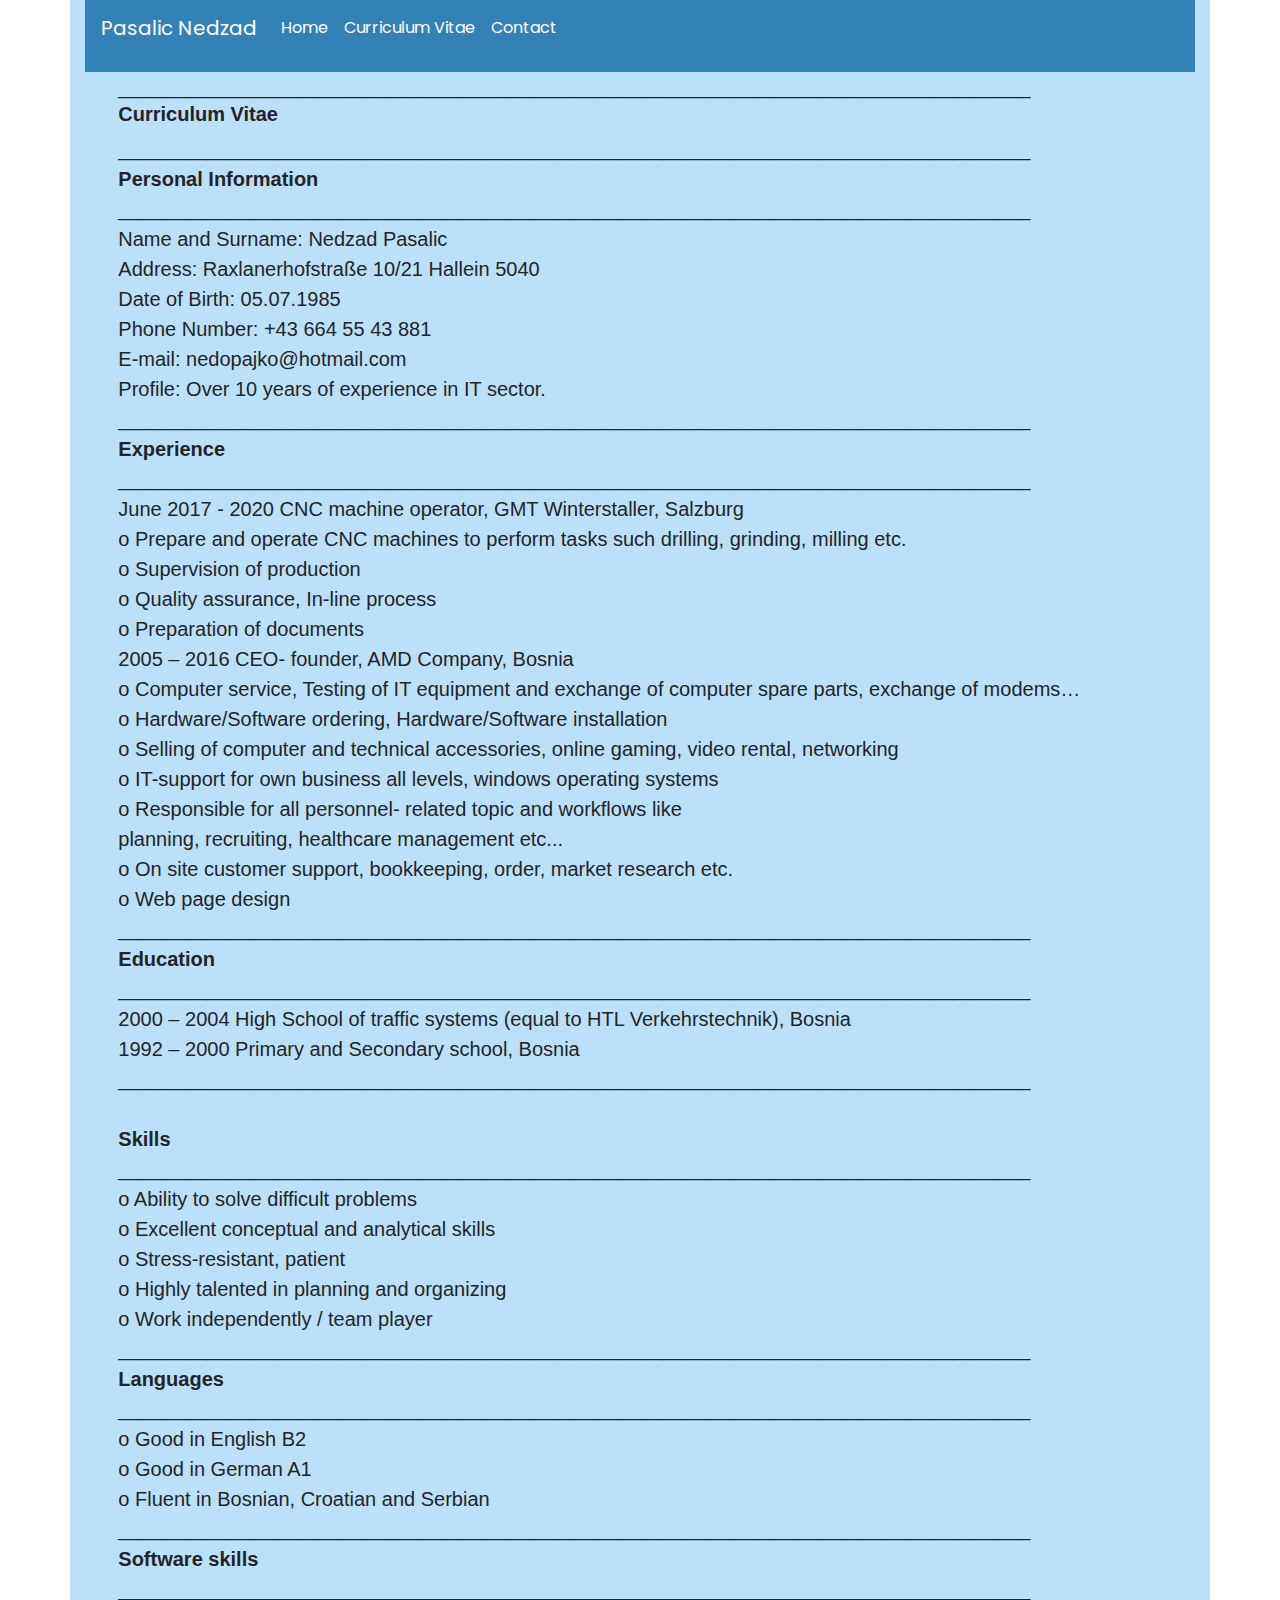
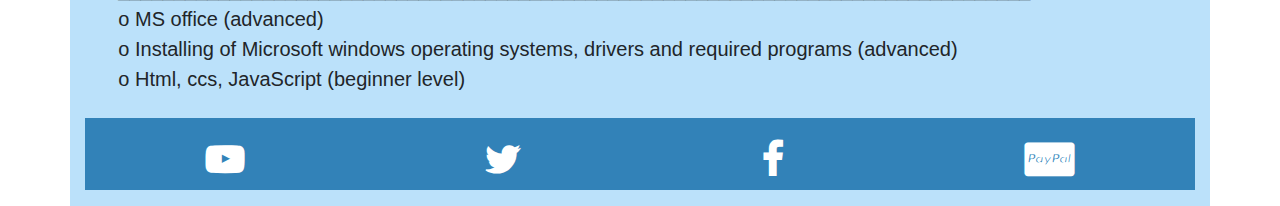
==== about.html @ 64a801d0 "Add files via upload" ====
<!DOCTYPE html>
<html lang="en">
<head>
    <meta charset="UTF-8">
    <meta name="viewport" content="width=device-width, initial-scale=1.0">
    <link href="https://fonts.googleapis.com/css2?family=Poppins:ital,wght@0,100;1,400&display=swap" rel="stylesheet">
    <link rel="stylesheet" href="https://cdnjs.cloudflare.com/ajax/libs/font-awesome/4.7.0/css/font-awesome.min.css">
    <link rel="stylesheet" href="https://maxcdn.bootstrapcdn.com/bootstrap/4.5.2/css/bootstrap.min.css">
    <script src="https://ajax.googleapis.com/ajax/libs/jquery/3.5.1/jquery.min.js"></script>
    <script src="https://cdnjs.cloudflare.com/ajax/libs/popper.js/1.16.0/umd/popper.min.js"></script>
    <script src="https://maxcdn.bootstrapcdn.com/bootstrap/4.5.2/js/bootstrap.min.js"></script>
    <link rel="stylesheet" href="style.css">  
    <title>CV Website</title>
</head>
<body>
    
        <div class="container">
            <nav class="navbar navbar-expand-md ">
                <a class="navbar-brand" href="#"><p class="text-white">Pasalic Nedzad</p></a>
                <button class="navbar-toggler" type="button" data-toggle="collapse" data-target="#collapsibleNavbar">
                <span class="navbar-toggler-icon">
                    <i class="fa fa-navicon" style="color:#fff; font-size:28px;"></i>
                </span>
                </button>
                <div class="collapse navbar-collapse" id="collapsibleNavbar">
                <ul class="navbar-nav">
                    <li class="nav-item">
                    <a class="nav-link" href="index.html"><p class="text-white">Home</p></a>
                    </li>
                    <li class="nav-item">
                    <a class="nav-link" href="about.html"><p class="text-white">Curriculum Vitae</p></a>
                    </li>   
                    <li class="nav-item">
                        <a class="nav-link" href="contact.html"><p class="text-white">Contact</p></a>
                    </li>
                </ul>
                </div>  
            </nav>
        </div>
        <div class="container">
            <div class="cv">
                __________________________________________________________________________________<br>
                <h1><b>Curriculum Vitae</b></h1>
                __________________________________________________________________________________<br>
                <b>Personal Information</b><br>
                __________________________________________________________________________________<br>
                Name and Surname: Nedzad Pasalic<br>
                Address: Raxlanerhofstraße 10/21 Hallein 5040<br>
                Date of Birth: 05.07.1985<br>
                Phone Number: +43 664 55 43 881<br>
                E-mail: nedopajko@hotmail.com<br>
                Profile: Over 10 years of experience in IT sector.<br>
                __________________________________________________________________________________<br>
                <b>Experience</b><br>
                __________________________________________________________________________________<br>
                June 2017 - 2020 CNC machine operator, GMT Winterstaller, Salzburg<br>
                o Prepare and operate CNC machines to perform tasks such drilling,
                grinding, milling etc.<br>
                o Supervision of production<br>
                o Quality assurance, In-line process<br>
                o Preparation of documents<br>
                2005 – 2016 CEO- founder, AMD Company, Bosnia<br>
                o Computer service, Testing of IT equipment and exchange of
                computer spare parts, exchange of modems…<br>
                o Hardware/Software ordering, Hardware/Software installation<br>
                o Selling of computer and technical accessories, online gaming, video
                rental, networking<br>
                o IT-support for own business all levels, windows operating systems<br>
                o Responsible for all personnel- related topic and workflows like<br>
                planning, recruiting, healthcare management etc...<br>
                o On site customer support, bookkeeping, order, market research etc.<br>
                o Web page design<br>
                __________________________________________________________________________________<br>
                <b>Education</b><br>
                __________________________________________________________________________________<br>
                2000 – 2004 High School of traffic systems (equal to HTL Verkehrstechnik), Bosnia<br>
                1992 – 2000 Primary and Secondary school, Bosnia
                __________________________________________________________________________________<br>
                <br><b>Skills</b><br>
                __________________________________________________________________________________<br>
                o Ability to solve difficult problems<br>
                o Excellent conceptual and analytical skills<br>
                o Stress-resistant, patient<br>
                o Highly talented in planning and organizing<br>
                o Work independently / team player<br>
                __________________________________________________________________________________<br>
                <b>Languages</b><br>
                __________________________________________________________________________________<br>
                o Good in English B2<br>
                o Good in German A1<br>
                o Fluent in Bosnian, Croatian and Serbian<br>
                __________________________________________________________________________________<br>
                <b>Software skills</b><br>
                __________________________________________________________________________________<br>
                o MS office (advanced)<br>
                o Installing of Microsoft windows operating systems, drivers and required programs
                (advanced)<br>
                o Html, ccs, JavaScript (beginner level)<br>
            </div><br>
        </div>
        <footer class="footer">
            <div class="container">
                <ul class="media">
                    <div class="linkovi">
                        <div class="youtube">
                            <li>
                                <a href="https://www.youtube.com/channel/UCaUF2Thl960TTVPkwCZg1jQ?sub_confirmation=1" class="fa fa-youtube-play" style="font-size:38px;color:white"></a>
                            </li>
                        </div>
                        <div class="twitter"> 
                            <li>
                                <a href="https://twitter.com/Pajko100?ref_src=twsrc%5Etfw" class="fa fa-twitter" style="font-size:38px;color:white"></a>
                            </li>
                        </div>
                        <div class="facebook">
                            <li>
                                <a href="#" class="fa fa-facebook-f" style="font-size:38px;color:white"></a>
                            </li>    
                        </div>
                        <div class="paypal">
                            <li>
                                <a class="fa fa-cc-paypal" style="font-size:38px"></a></a>
                            </li>    
                        </div>
                    </div>        
                </ul> 
            </div>
        </footer>
        <script src="app.js"></script>
    <script src="app.js"></script>
</body>
</html>
---- style.css ----
*{
    margin: 0px;
    padding: 0px;
    box-sizing: border-box;
}

html, body {
    max-width: 100%;
    overflow-x: hidden;
    
    
}

.container {
    background-color: #bbe1fa;
    overflow: hidden;
}

nav{
    display: flex;
    justify-content: space-around;
    align-items: center;
    min-height: 8vh;
    background-color: #3282b8;
    font-family: 'Poppins', sans-serif;
    width: 100%;
}

.logo {
    color: white;
    text-transform: uppercase;
    letter-spacing: 5px;
    font-size: 20px;   
}

.nav-links {
    display: flex;
    justify-content: space-around;
    width: 30%;
}

.nav-links li {
    list-style: none;
}
.nav-links a {
    color: white;
    text-decoration: none;
    letter-spacing: 3px;
    font-weight: bold;
    font-size: 14px;
}

.cv {
    overflow: auto;
    height: 100%;
    font-size: 20px;
    padding-left: 3%;
}

.contact1 {
    padding-left: 10%;
    font-size: 2vh;
}
.copy1 {
    color: #3282b8;
    text-align: center;
    
}

.text {
    text-align: center;
    font-size: 20px; 
    overflow: auto;
    height: 100%;  
    font-family: 'Poppins', sans-serif; 
}

.text1 {
    padding-top: 5%;
}

.text2 {
    padding-top: 5%;
}

.text3 {
    padding-top: 5%;
}

.text4 {
    padding-top: 5%;
    padding-bottom: 5%;
}

a:hover{
    color: #1b262c;
}

h1 {
    font-size: 20px;
}

.slike {
    text-align: center;
}

img {
    border: 8px solid #3282b8;
  }

.media > div {
    display: flex;
    justify-content: space-around;
    background-color: #3282b8;  
    align-items: center;
    width: 100%;
    min-height: 8vh;
    text-transform: uppercase;
    font-size: 10px;   
    font-family: 'Poppins', sans-serif;
    bottom: 0;
    padding-top: 10px;
}

.media a{
    color: white;
    text-decoration: none;
    font-weight: bold;
    font-size: 14px;
}

.media li{
    list-style: none;
}

.media a:hover {
    color:#1b262c;
}

/*
.footer {
    text-align: center;
    padding: 30px 0;
    height: 4em;
    background-color: #7ccbc8;
    width: 100%;
}
*/

.map {
    text-align: center;
}
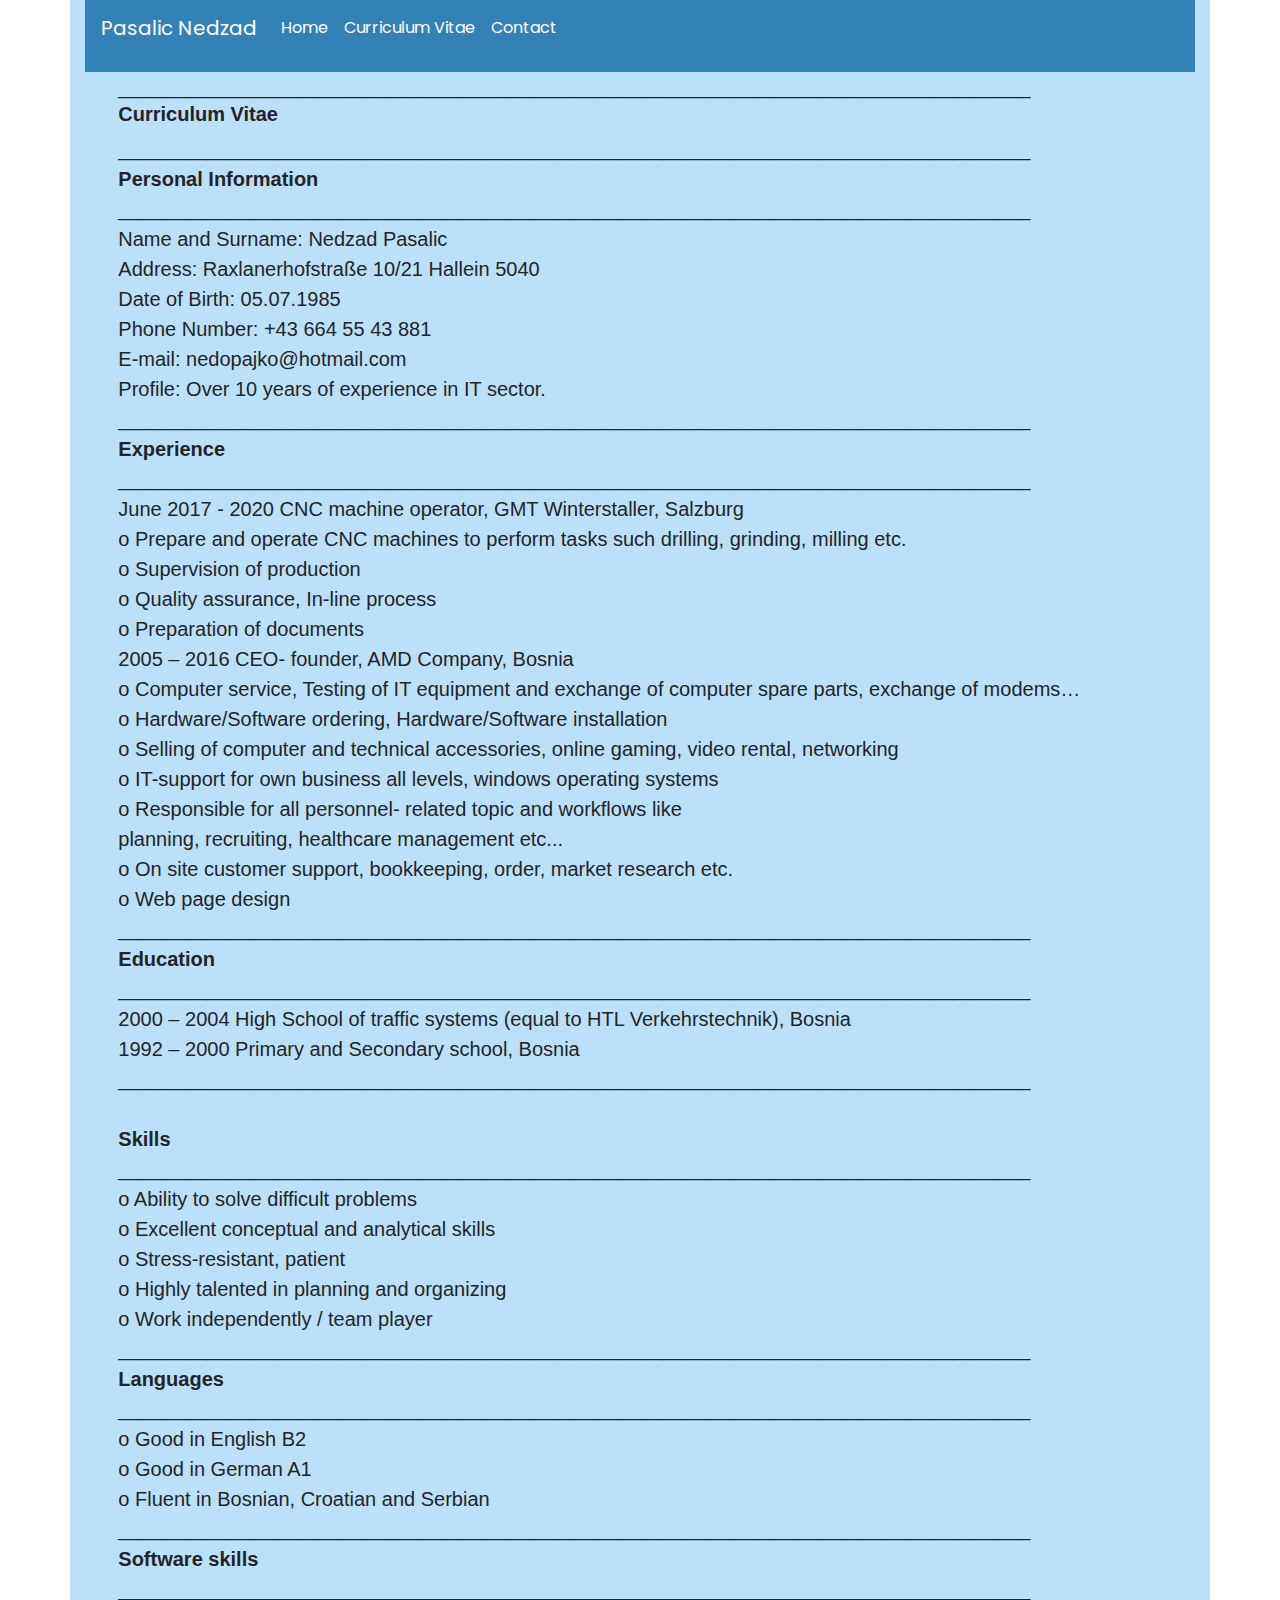
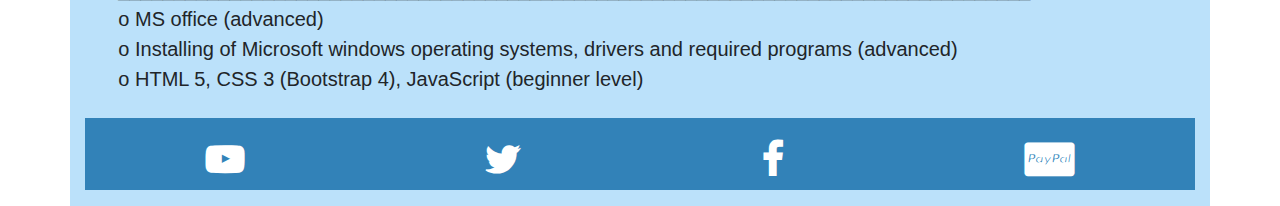
==== commit d4d0a395: "Update about.html" ====
--- a/about.html
+++ b/about.html
@@ -95,7 +95,7 @@
                 o MS office (advanced)<br>
                 o Installing of Microsoft windows operating systems, drivers and required programs
                 (advanced)<br>
-                o Html, ccs, JavaScript (beginner level)<br>
+                o HTML 5, CSS 3 (Bootstrap 4), JavaScript (beginner level)<br>
             </div><br>
         </div>
         <footer class="footer">
@@ -129,4 +129,4 @@
         <script src="app.js"></script>
     <script src="app.js"></script>
 </body>
-</html>+</html>
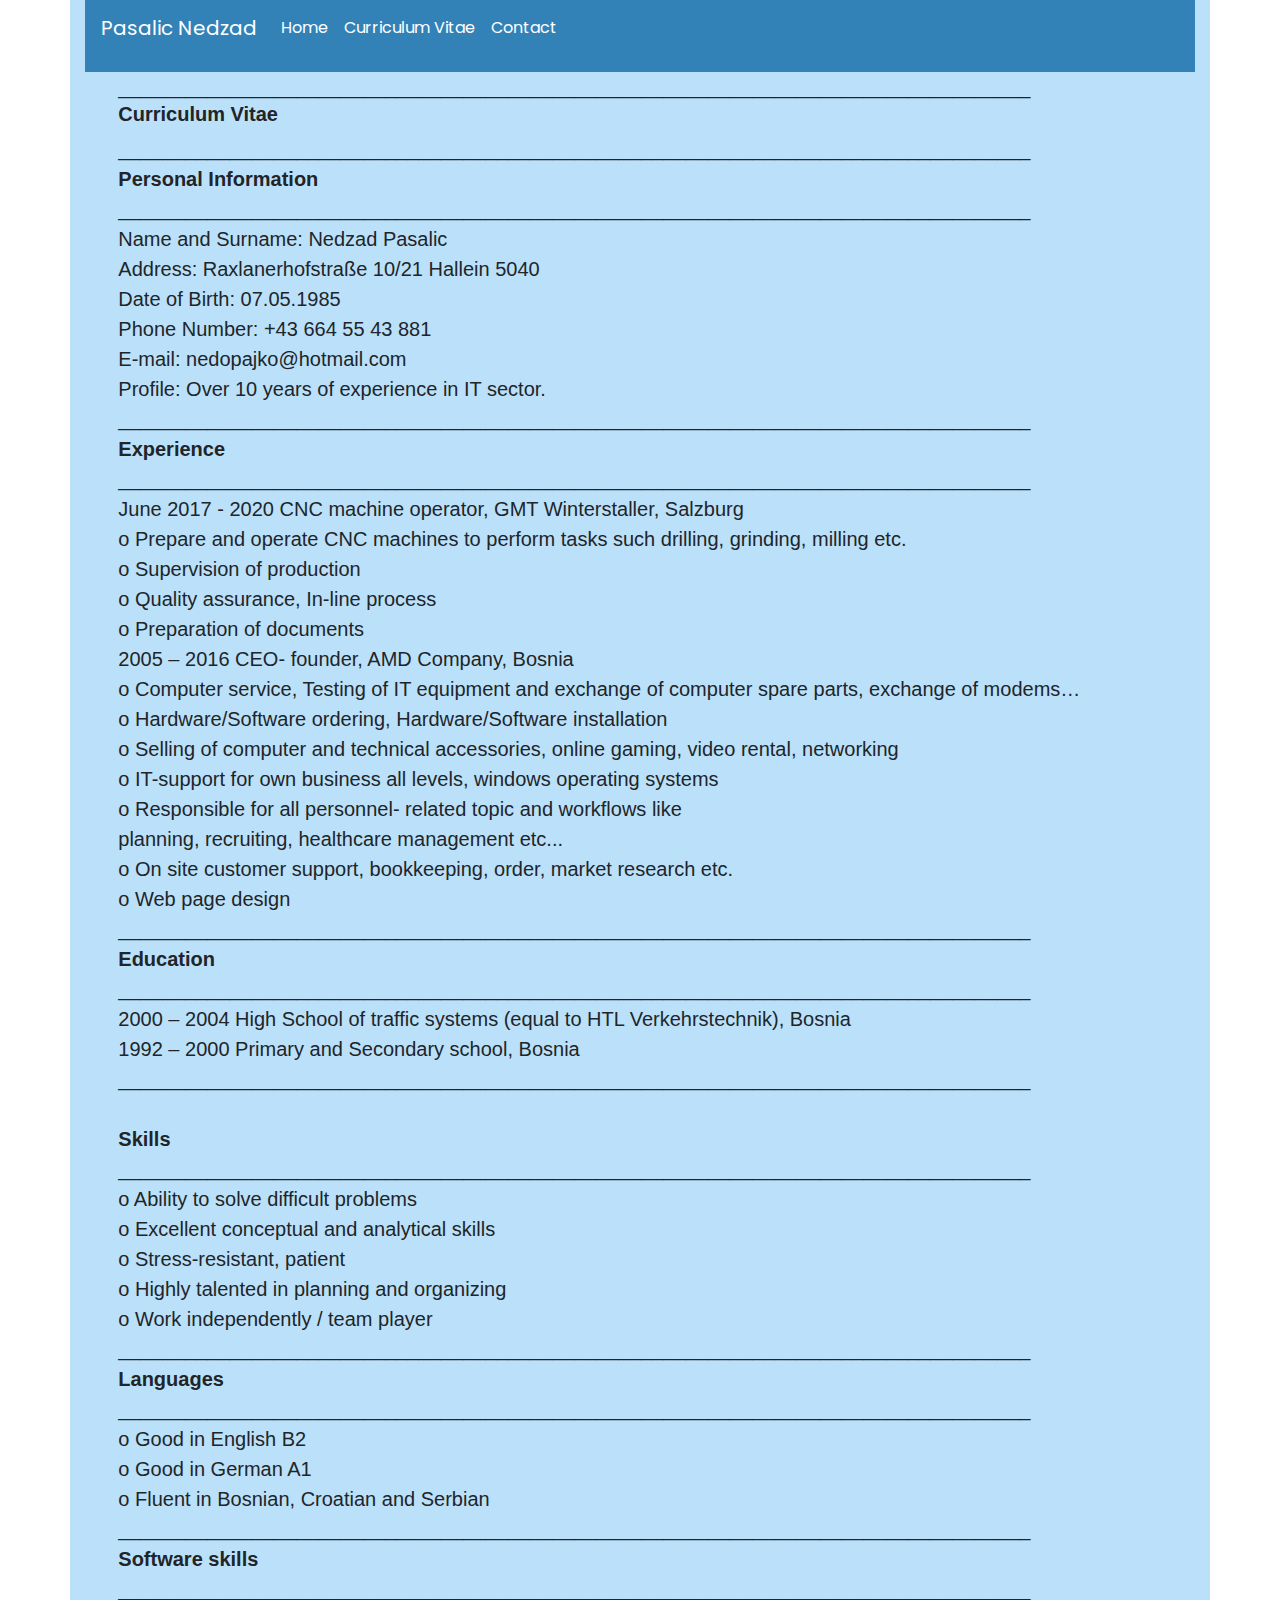
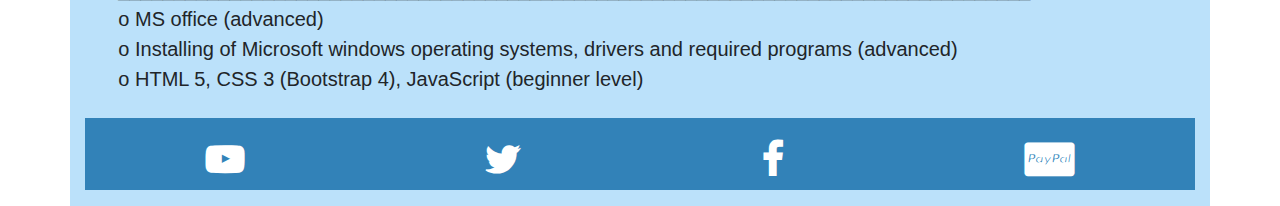
==== commit b846699d: "Birth Change" ====
--- a/about.html
+++ b/about.html
@@ -46,7 +46,7 @@
                 __________________________________________________________________________________<br>
                 Name and Surname: Nedzad Pasalic<br>
                 Address: Raxlanerhofstraße 10/21 Hallein 5040<br>
-                Date of Birth: 05.07.1985<br>
+                Date of Birth: 07.05.1985<br>
                 Phone Number: +43 664 55 43 881<br>
                 E-mail: nedopajko@hotmail.com<br>
                 Profile: Over 10 years of experience in IT sector.<br>
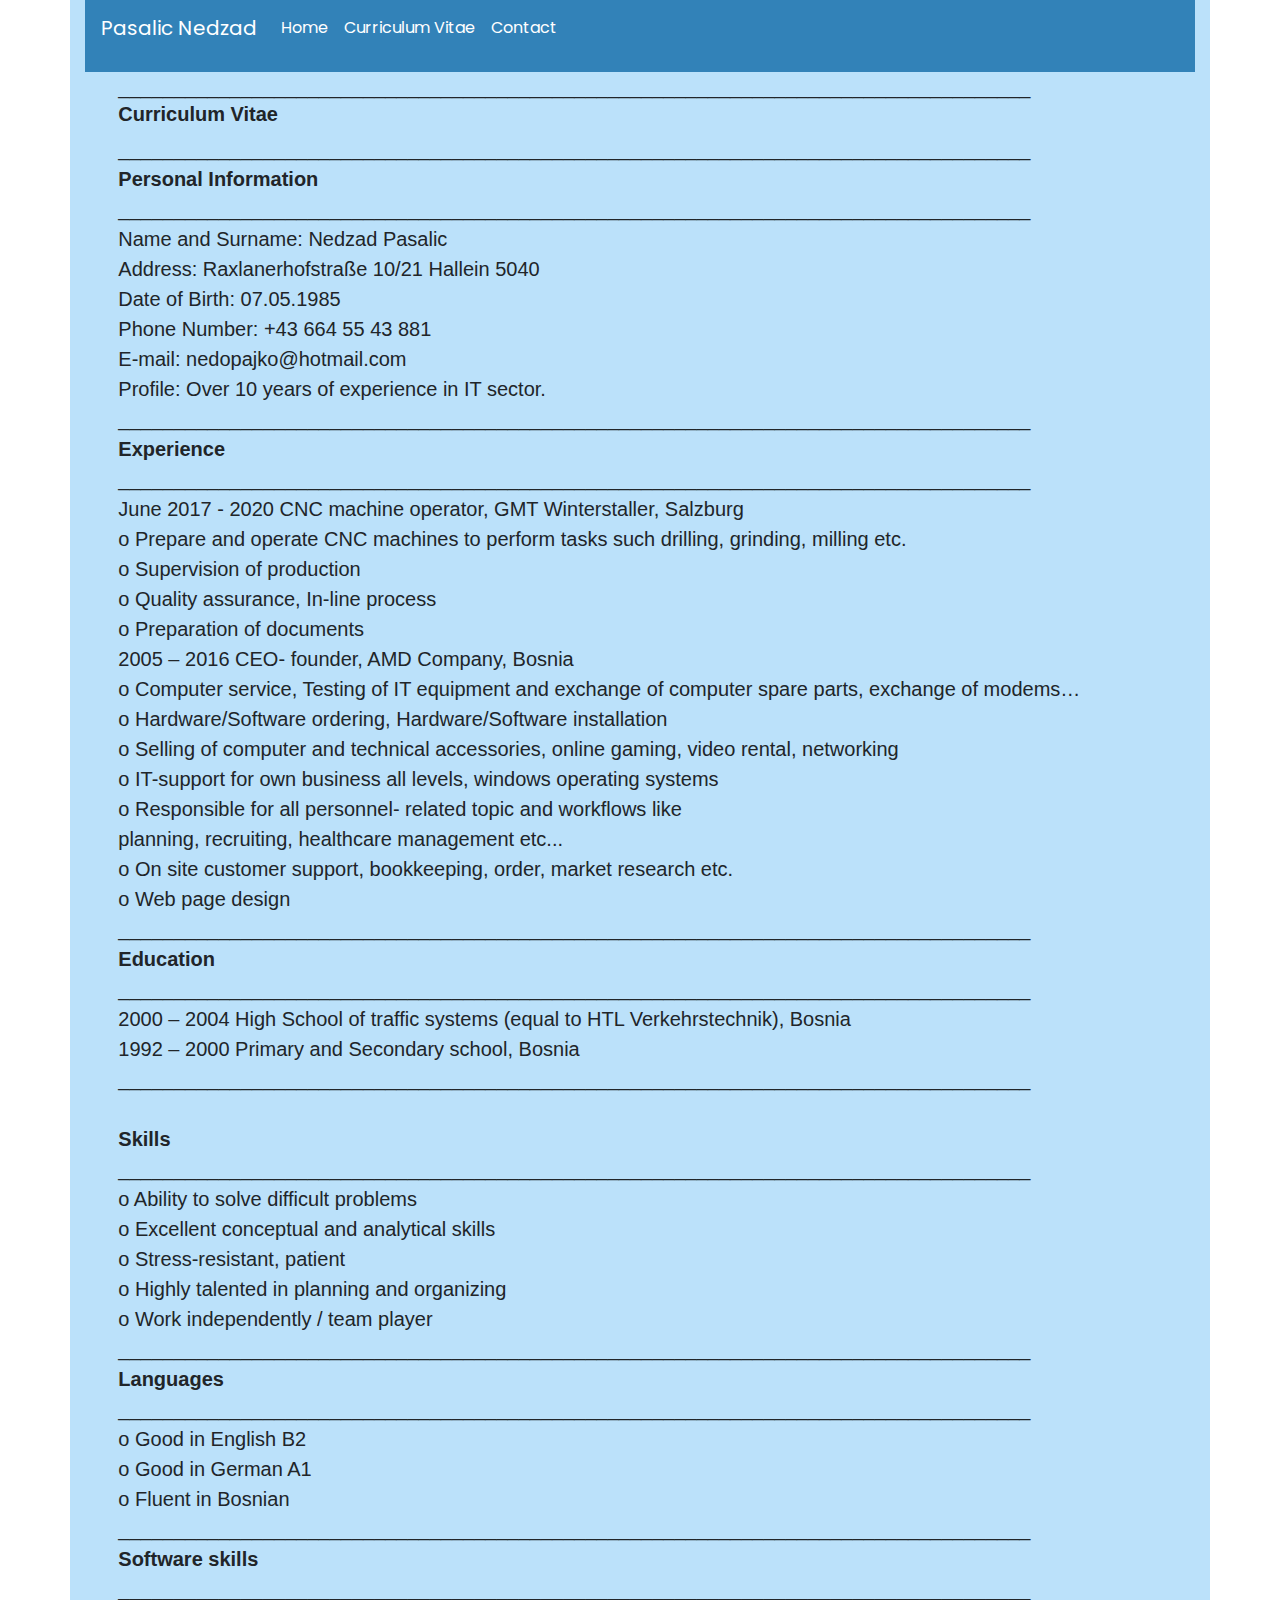
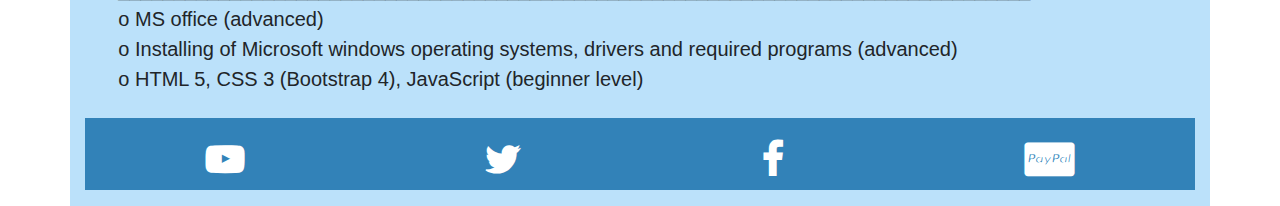
==== commit 5075f026: "Language Change" ====
--- a/about.html
+++ b/about.html
@@ -88,7 +88,7 @@
                 __________________________________________________________________________________<br>
                 o Good in English B2<br>
                 o Good in German A1<br>
-                o Fluent in Bosnian, Croatian and Serbian<br>
+                o Fluent in Bosnian<br>
                 __________________________________________________________________________________<br>
                 <b>Software skills</b><br>
                 __________________________________________________________________________________<br>
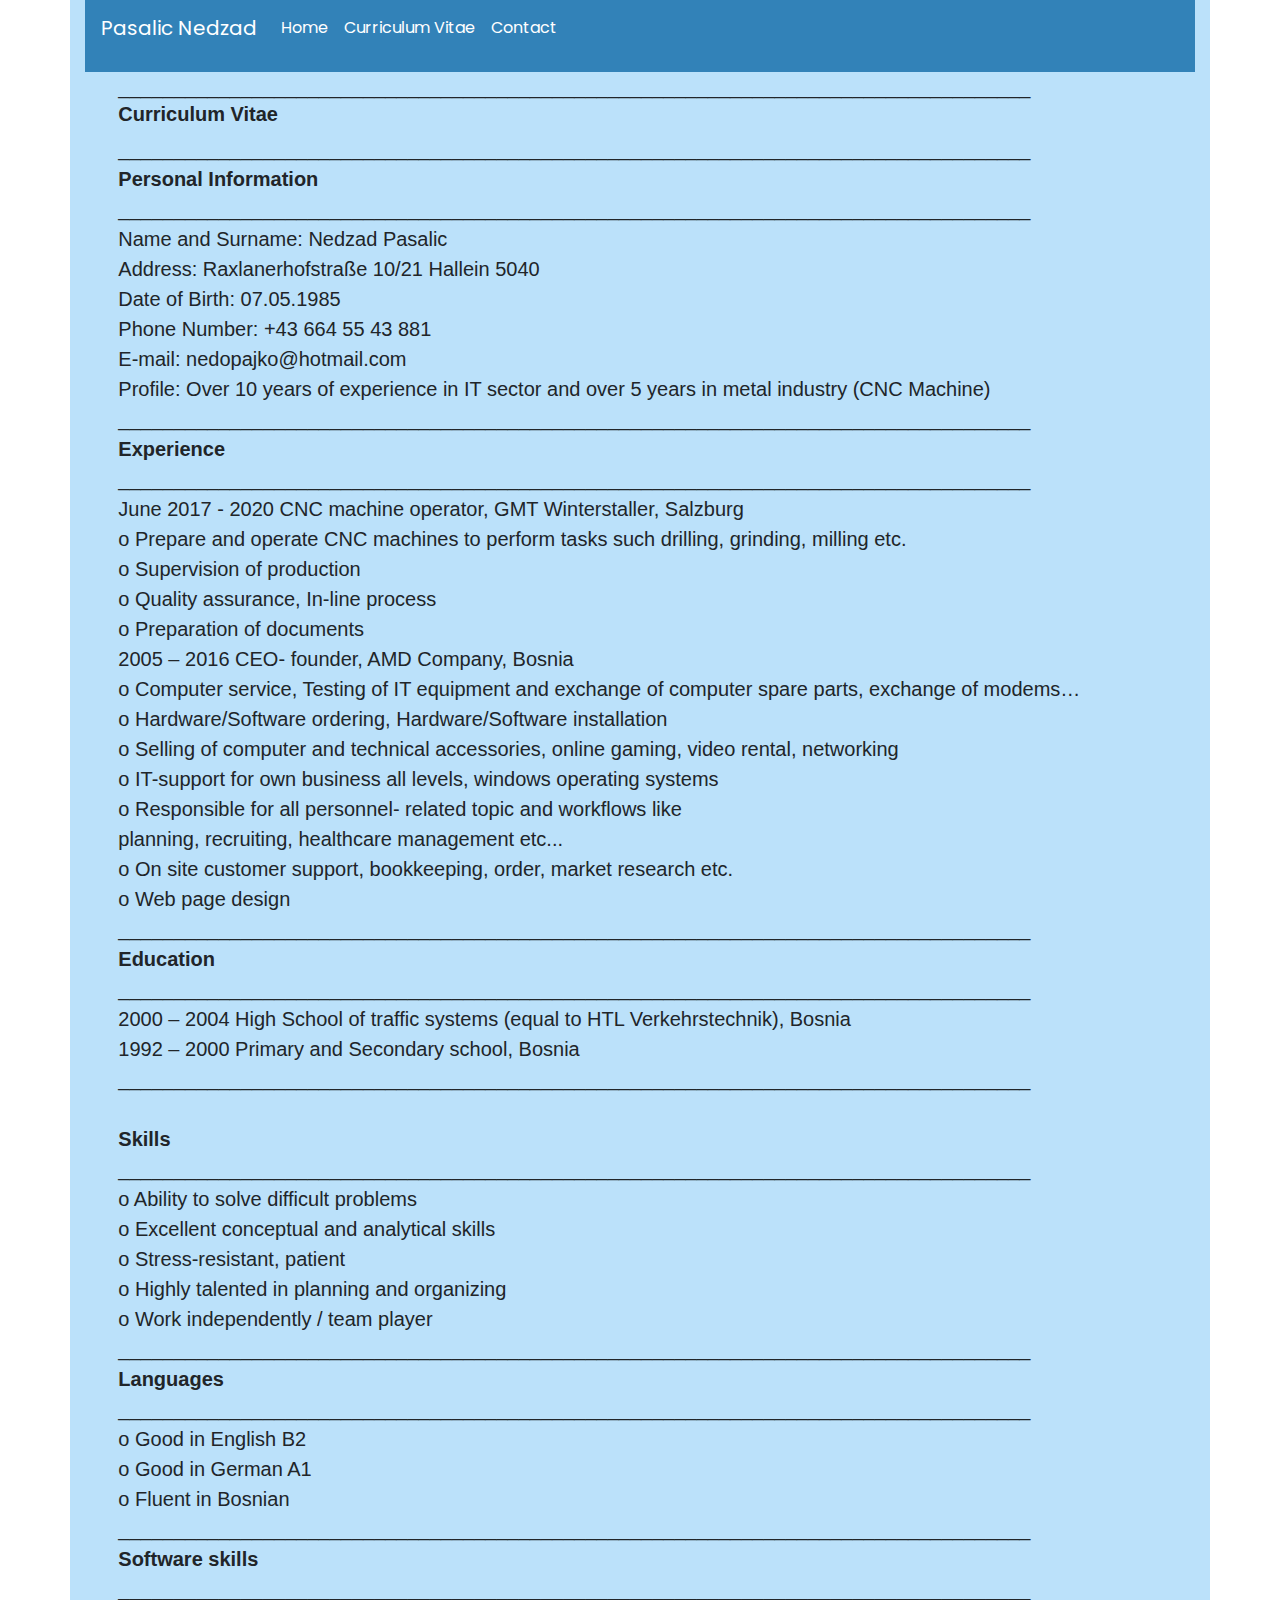
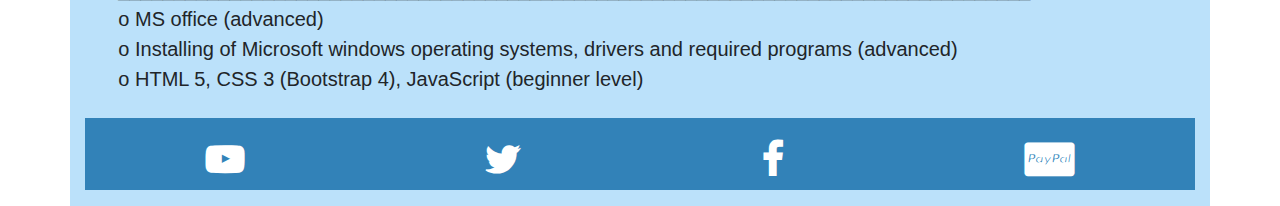
==== commit 6459e330: "ADDED Profile" ====
--- a/about.html
+++ b/about.html
@@ -49,7 +49,7 @@
                 Date of Birth: 07.05.1985<br>
                 Phone Number: +43 664 55 43 881<br>
                 E-mail: nedopajko@hotmail.com<br>
-                Profile: Over 10 years of experience in IT sector.<br>
+                Profile: Over 10 years of experience in IT sector and over 5 years in metal industry (CNC Machine)<br>
                 __________________________________________________________________________________<br>
                 <b>Experience</b><br>
                 __________________________________________________________________________________<br>
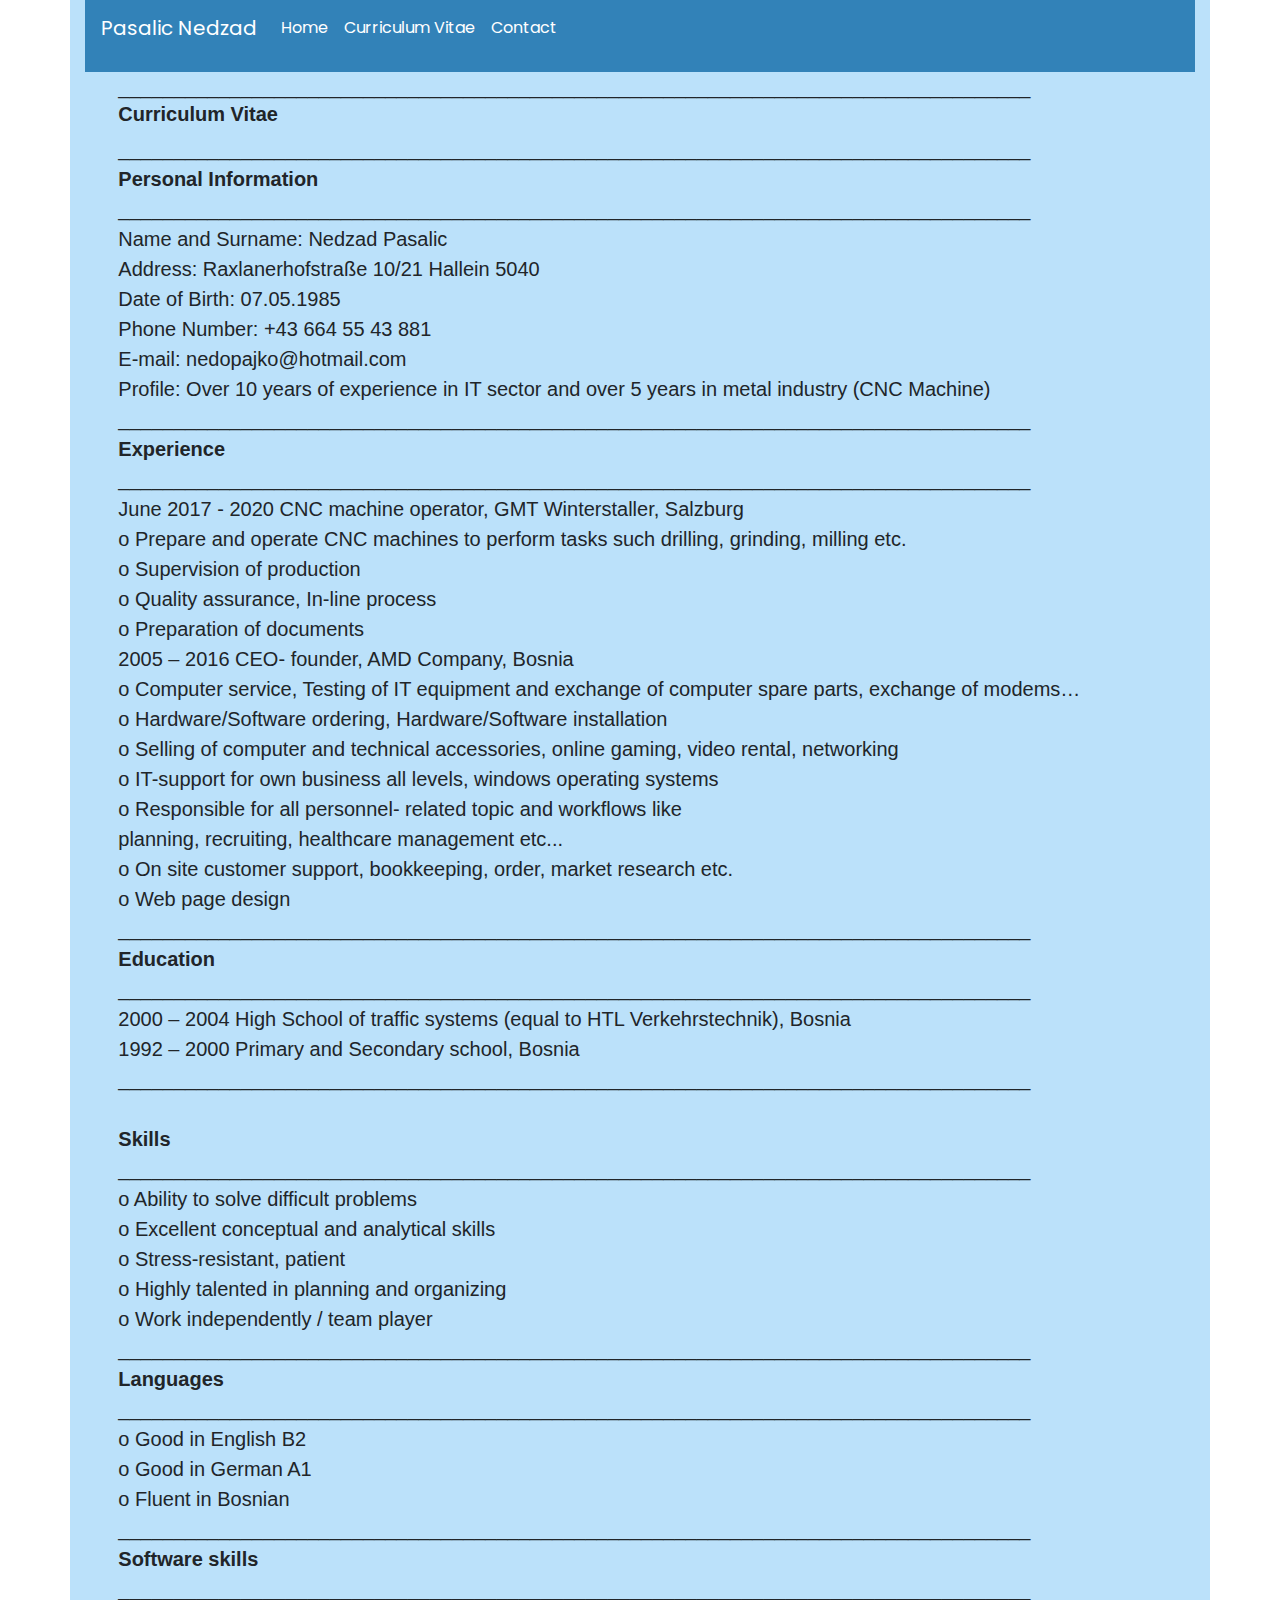
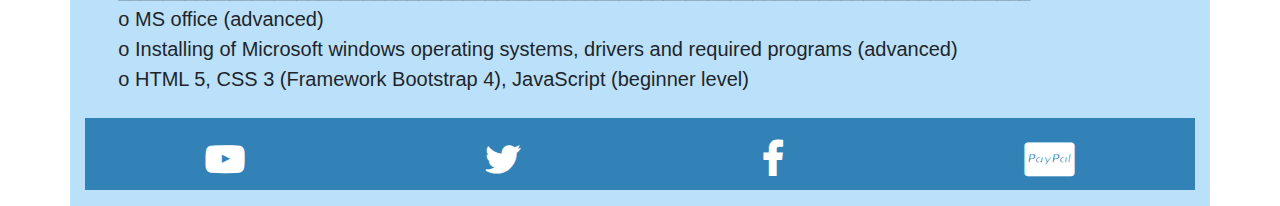
==== commit 5640e3cb: "ADDED Framework" ====
--- a/about.html
+++ b/about.html
@@ -95,7 +95,7 @@
                 o MS office (advanced)<br>
                 o Installing of Microsoft windows operating systems, drivers and required programs
                 (advanced)<br>
-                o HTML 5, CSS 3 (Bootstrap 4), JavaScript (beginner level)<br>
+                o HTML 5, CSS 3 (Framework Bootstrap 4), JavaScript (beginner level)<br>
             </div><br>
         </div>
         <footer class="footer">
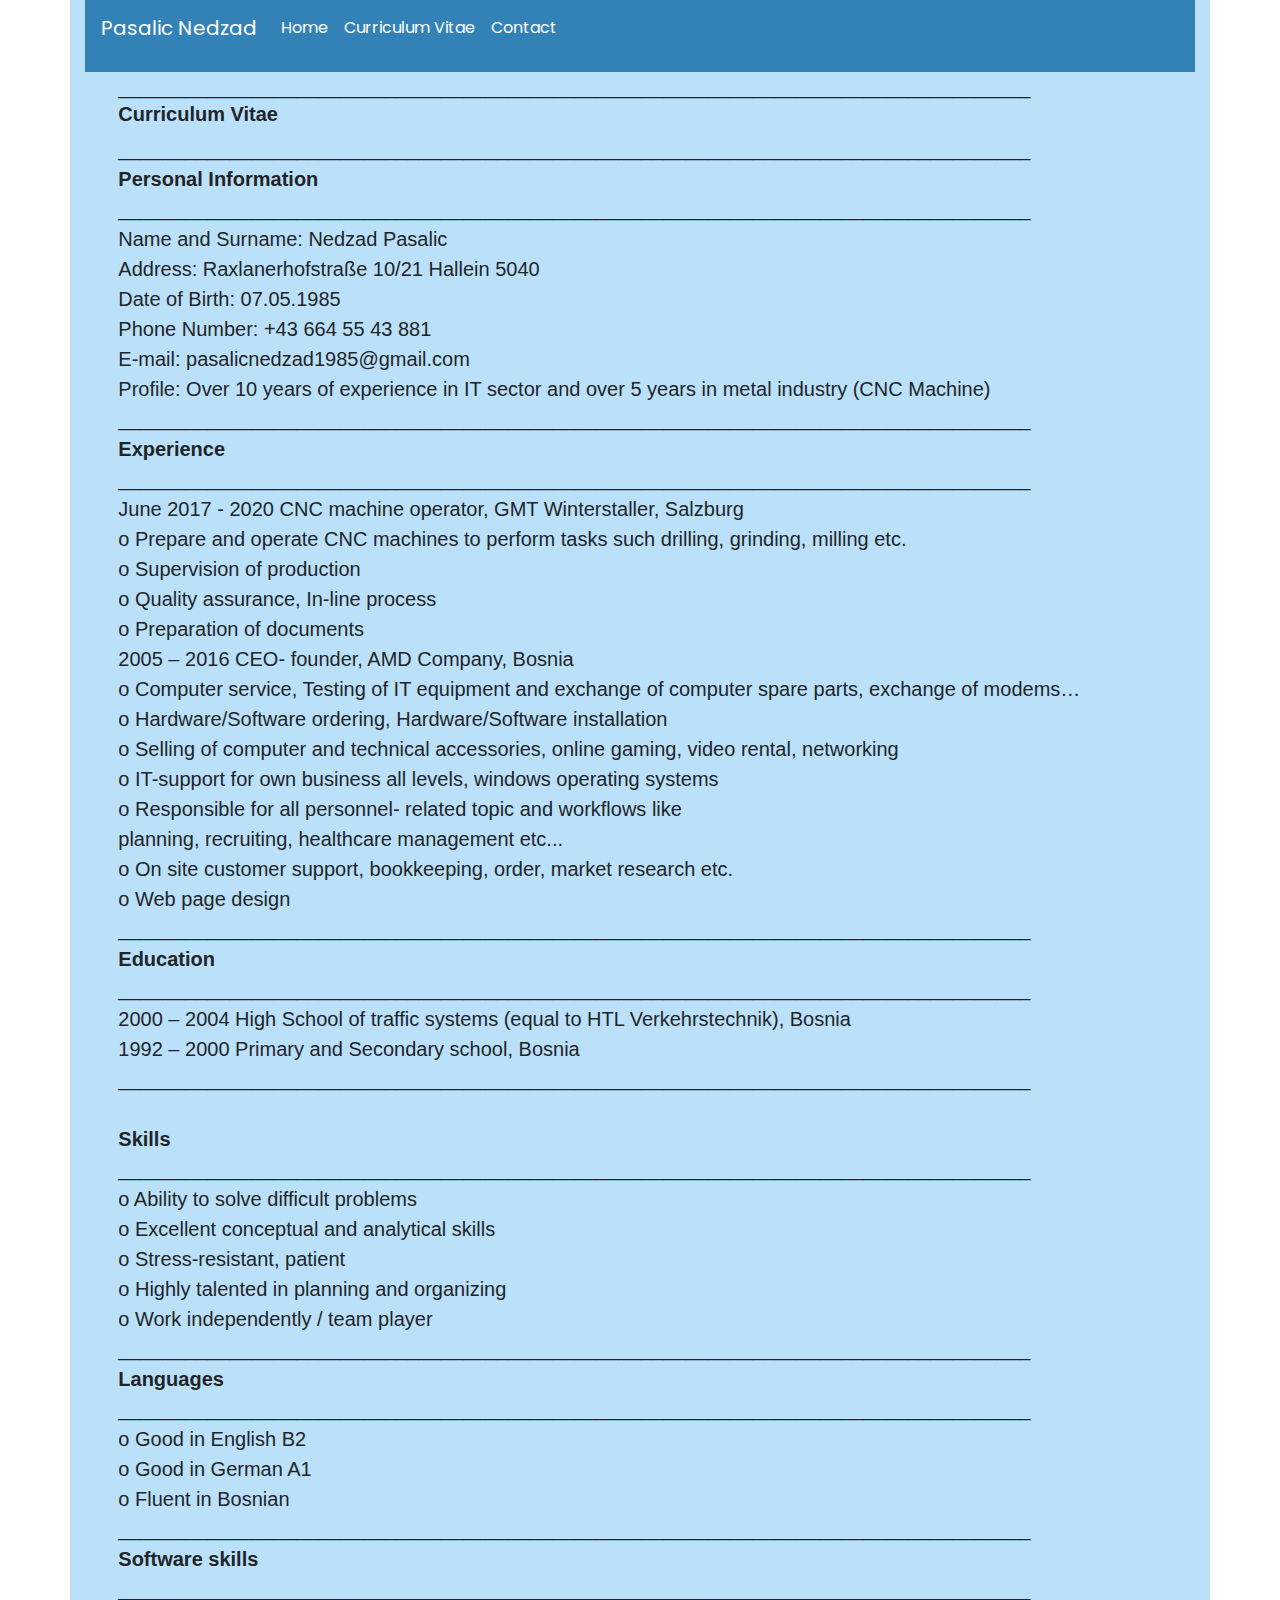
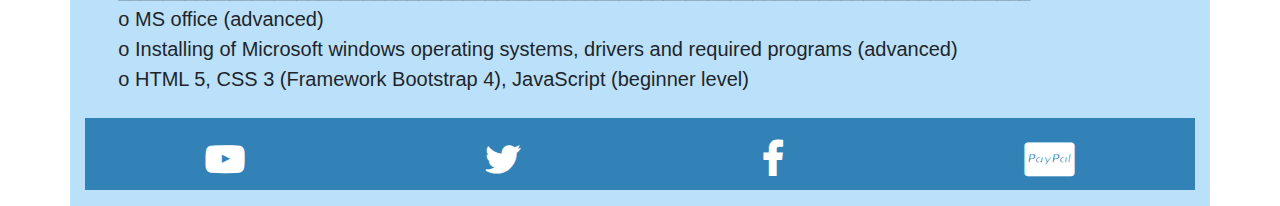
==== commit 9cf5fb08: "Update about.html" ====
--- a/about.html
+++ b/about.html
@@ -48,7 +48,7 @@
                 Address: Raxlanerhofstraße 10/21 Hallein 5040<br>
                 Date of Birth: 07.05.1985<br>
                 Phone Number: +43 664 55 43 881<br>
-                E-mail: nedopajko@hotmail.com<br>
+                E-mail: pasalicnedzad1985@gmail.com<br>
                 Profile: Over 10 years of experience in IT sector and over 5 years in metal industry (CNC Machine)<br>
                 __________________________________________________________________________________<br>
                 <b>Experience</b><br>
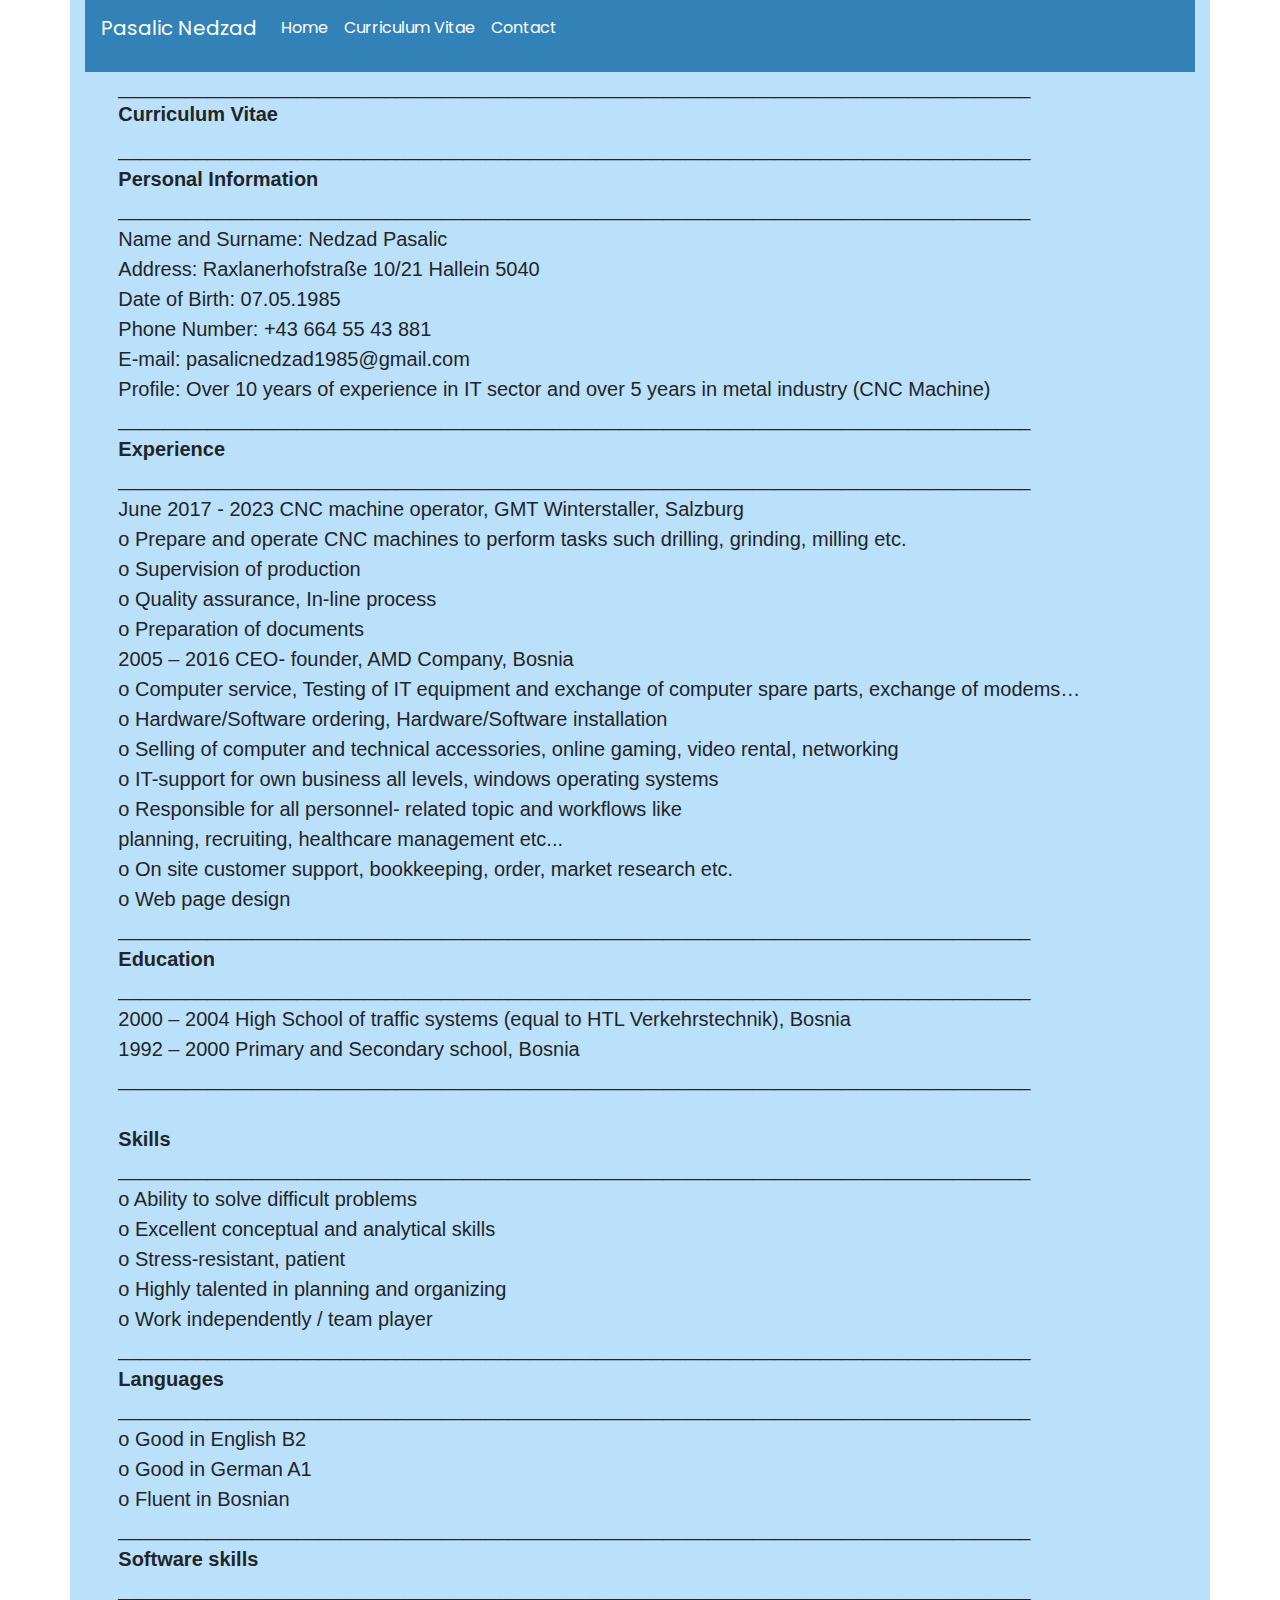
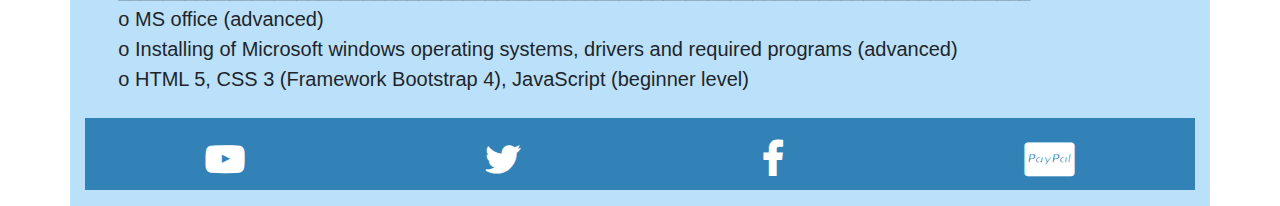
==== commit 34dac50e: "Update about.html" ====
--- a/about.html
+++ b/about.html
@@ -53,7 +53,7 @@
                 __________________________________________________________________________________<br>
                 <b>Experience</b><br>
                 __________________________________________________________________________________<br>
-                June 2017 - 2020 CNC machine operator, GMT Winterstaller, Salzburg<br>
+                June 2017 - 2023 CNC machine operator, GMT Winterstaller, Salzburg<br>
                 o Prepare and operate CNC machines to perform tasks such drilling,
                 grinding, milling etc.<br>
                 o Supervision of production<br>
